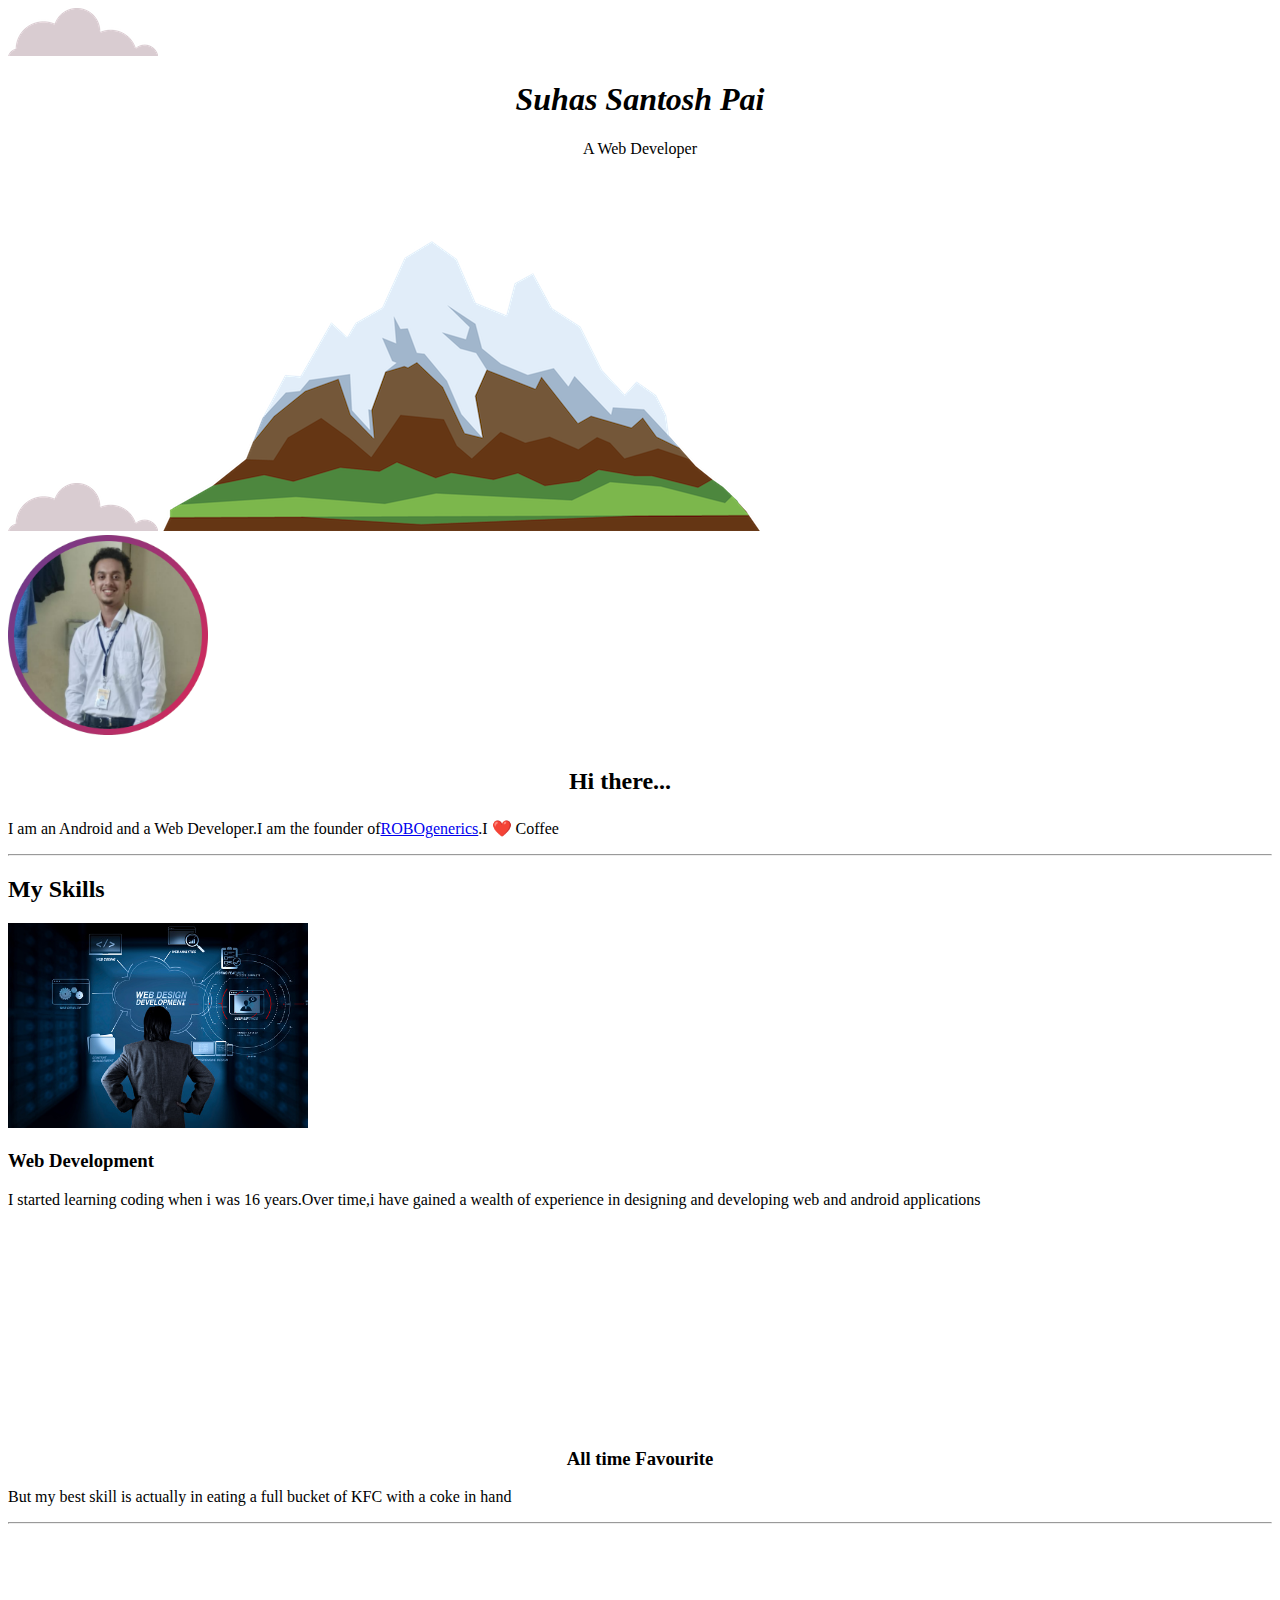
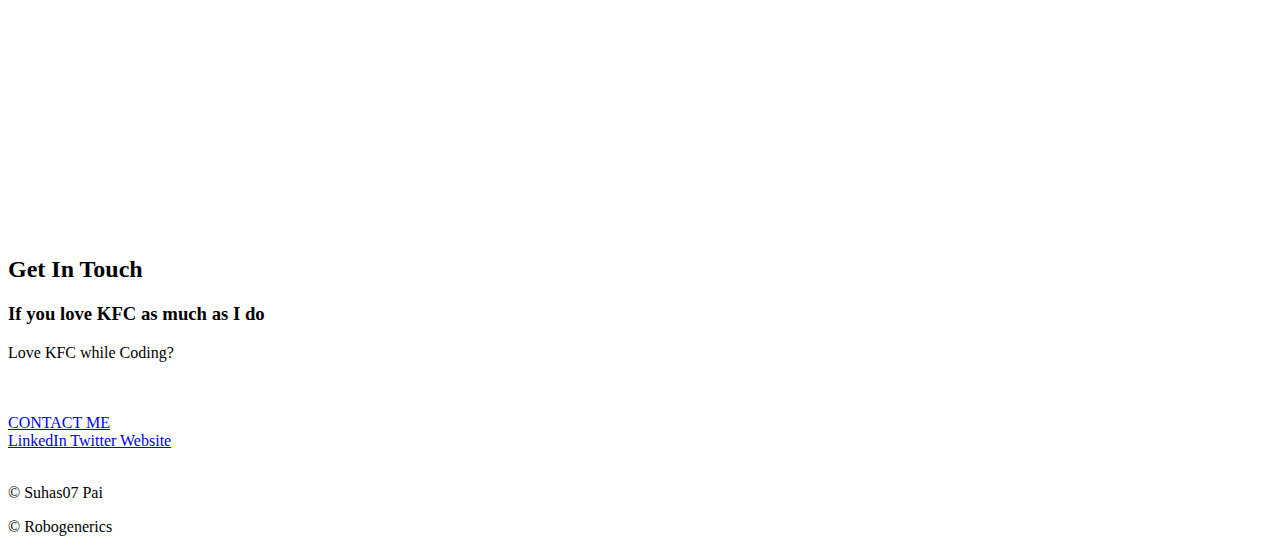
==== CSS-My site/index.html @ f2422161 "commit" ====
<!DOCTYPE html>
<html lang="en" dir="ltr">

<head>
  <meta charset="utf-8">
  <title>SUHAS SANTOSH PAI</title>
  <link rel="stylesheet" href="css/Styles.css">
  <link rel="icon" href="logo.ico">

</head>

<body>
  <div class="Up">
    <img class="top" src="images/cloud.png" alt="cloud-img">
    <h1>
      <center><i>Suhas Santosh Pai</i></center>
    </h1>
    <p>
      <center>A <span class="Web"> Web </span>Developer</center>
    </p>
    <img class="bottom" src="images/cloud.png" alt="cloud-img">
    <img src="images/mountain.png" alt="cloud-img">
  </div>
  <div class="middle-container">
    <div class="profile">
      <img src="images/A.png" alt="Web developer" width="200px" />
      <h2><center>Hi there...<iframe src="https://giphy.com/embed/3ohhwMDyS6rv3sB8yI" width="40" height="30" frameBorder="0" class="giphy-embed" allowFullScreen></iframe></center>
        <p><a href="https://giphy.com/stickers/wetransfer-sticker-3ohhwMDyS6rv3sB8yI"></a></p>
      </h2>
      <p class="intro">I am an Android and a Web Developer.I am the founder of<a class='Robogenerics'href="https://www.robogenerics.com"/>ROBOgenerics</a>.I ❤️ Coffee</p>
    </div>
    <hr>
    <div class="skills">
      <h2>My Skills</h2>
      <div class="skill-row">
        <img class="Web-Developer" src="images/skills.jpg" alt="Web devlop" width="300px">
        <h3>Web Development</h3>
        <p>I started learning coding when i was 16 years.Over time,i have gained a wealth of experience in designing and developing web and android applications</p>
      </div>
      <div class="skill-row">
        <iframe class="KFC" src="https://giphy.com/embed/L1QC9KLV1minkRyERD" width="200" height="200" frameBorder="0" class="giphy-embed" allowFullScreen></iframe>
        <p><a href="https://giphy.com/stickers/KFCNederland-chicken-kfc-kentucky-L1QC9KLV1minkRyERD"></a></p>
        <h3><center>

        All time Favourite</center></h3>
        <p>But my best skill is actually in eating a full bucket of KFC with a coke in hand </p>
      </div>
    </div>
    <hr>
    <div class="contact-me">
      <iframe src="https://giphy.com/embed/17b875GGvV9m9sLmNc" width="300" height="300" frameBorder="0" class="giphy-embed" allowFullScreen></iframe>
      <p><a href="https://giphy.com/stickers/CapgeminiIndia-coding-techchallenge2020-techchallenge-17b875GGvV9m9sLmNc" width="200px"></a></p>
      <h2>Get In Touch</h2>
      <h3>If you love KFC as much as I do</h3>
      <p class="contact">Love KFC while Coding?</p><br /><br />
      <a class="btn" href="mailto:suhaspai412@gmail.com">CONTACT ME</a>
    </div>
  </div>


  <div class="bottom-container">
    <a class="footer-link" href="https://www.linkedin.com/in/suhas-pai-29j02/">LinkedIn </a>
    <a class="footer-link" href="https://twitter.com/SuhasPai07"> Twitter </a>
    <a class="footer-link" href="https://suhasp2002.github.io/cv/"> Website </a><br />
    <br />
    <p class="copyright">© Suhas07 Pai</p>
    <p class="copyright">© Robogenerics</p>
  </div>



</body>

</html>
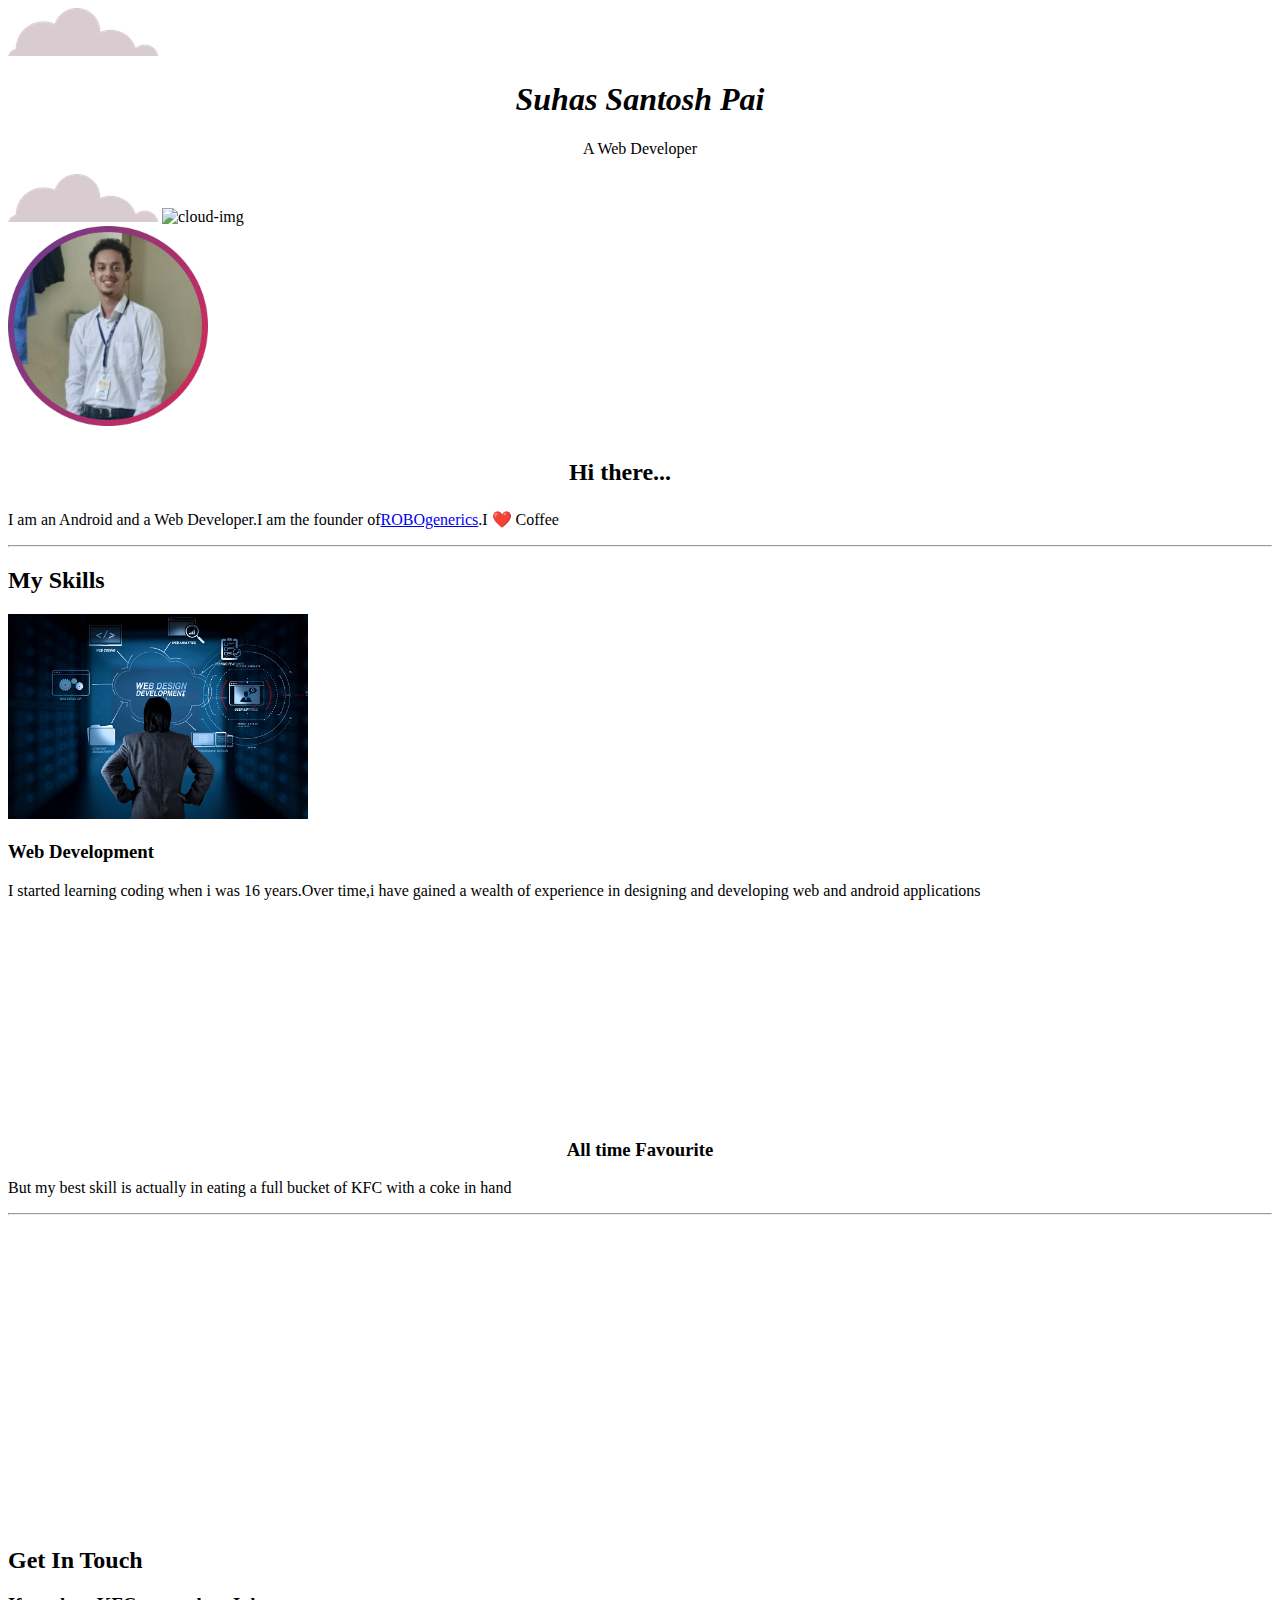
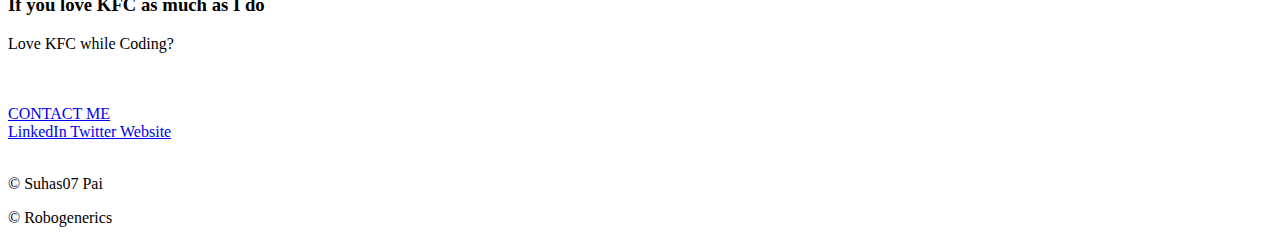
==== commit b83f7b3c: "save" ====
--- a/CSS-My site/index.html
+++ b/CSS-My site/index.html
@@ -19,7 +19,7 @@
       <center>A <span class="Web"> Web </span>Developer</center>
     </p>
     <img class="bottom" src="images/cloud.png" alt="cloud-img">
-    <img src="images/mountain.png" alt="cloud-img">
+    <img src="https://github.com/SuhasP2002/WEB/blob/main/CSS-My%20site/images/mountain.png" alt="cloud-img">
   </div>
   <div class="middle-container">
     <div class="profile">
